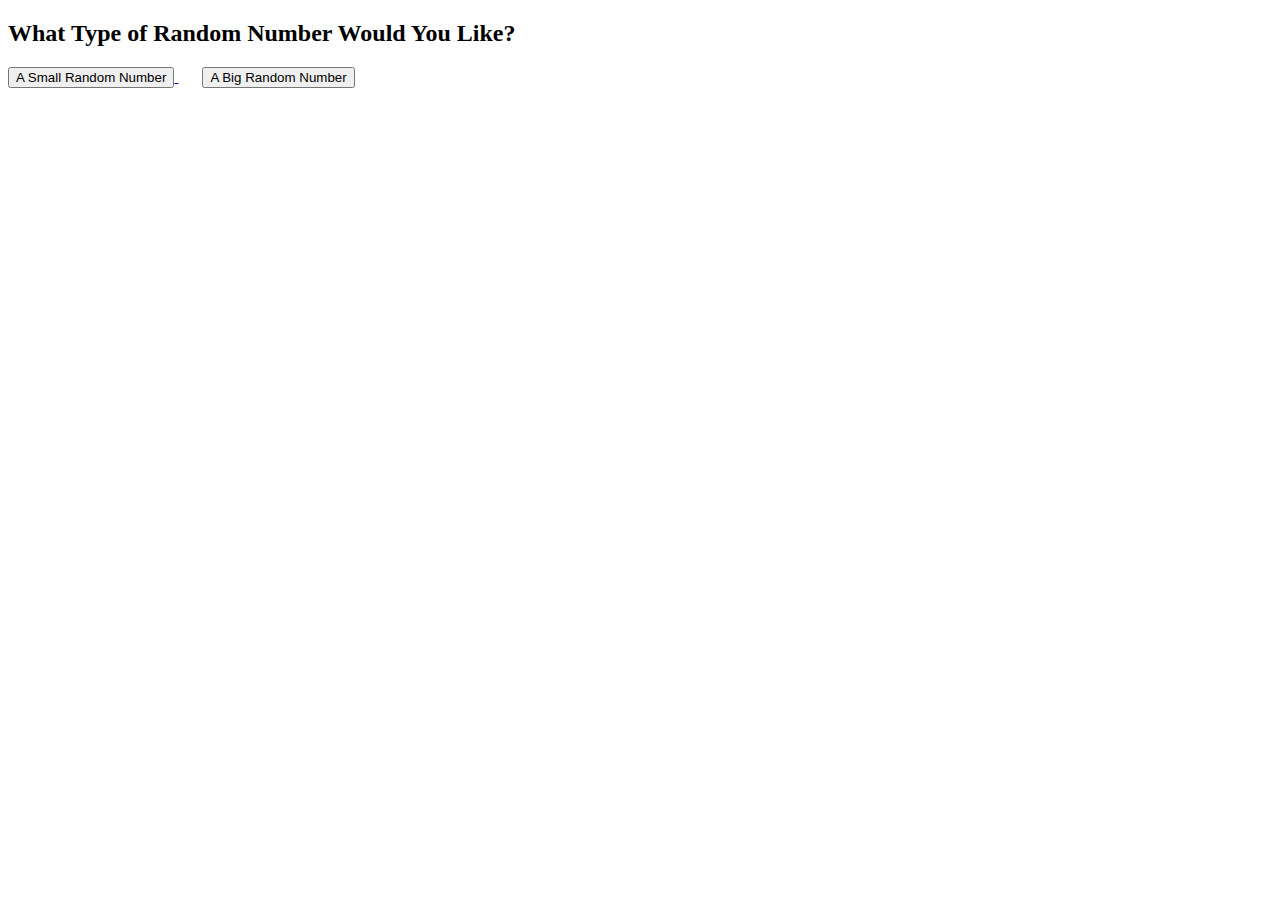
==== flasklab/friday-flask-example/templates/index.html @ 2be73a1d "Add files via upload" ====
<!DOCTYPE html>
<html>
 
<head>
    <title>Fun With Random Numbers</title>
</head>
 
<body>
    <h2>What Type of Random Number Would You Like?</h2>

    <a href="/rand/1/10">
      <button>A Small Random Number</button>
    </a>

    &nbsp &nbsp &nbsp
    
    <a href="/rand/1000/2000">
      <button>A Big Random Number</button>
    </a>
</body>
 
</html>
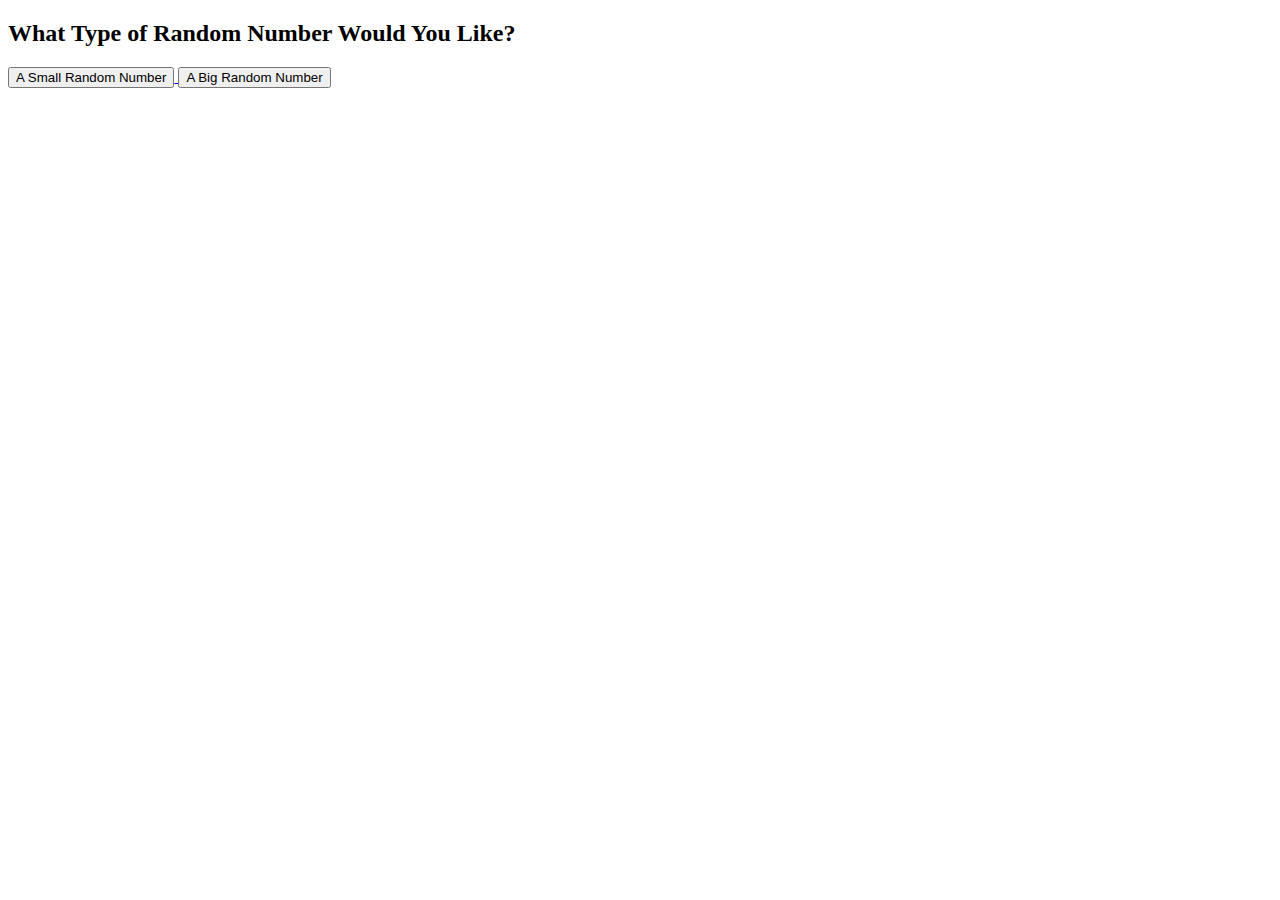
==== commit 3a16af16: "Update index.html" ====
--- a/flasklab/friday-flask-example/templates/index.html
+++ b/flasklab/friday-flask-example/templates/index.html
@@ -11,9 +11,7 @@
     <a href="/rand/1/10">
       <button>A Small Random Number</button>
     </a>
-
-    &nbsp &nbsp &nbsp
-    
+ 
     <a href="/rand/1000/2000">
       <button>A Big Random Number</button>
     </a>
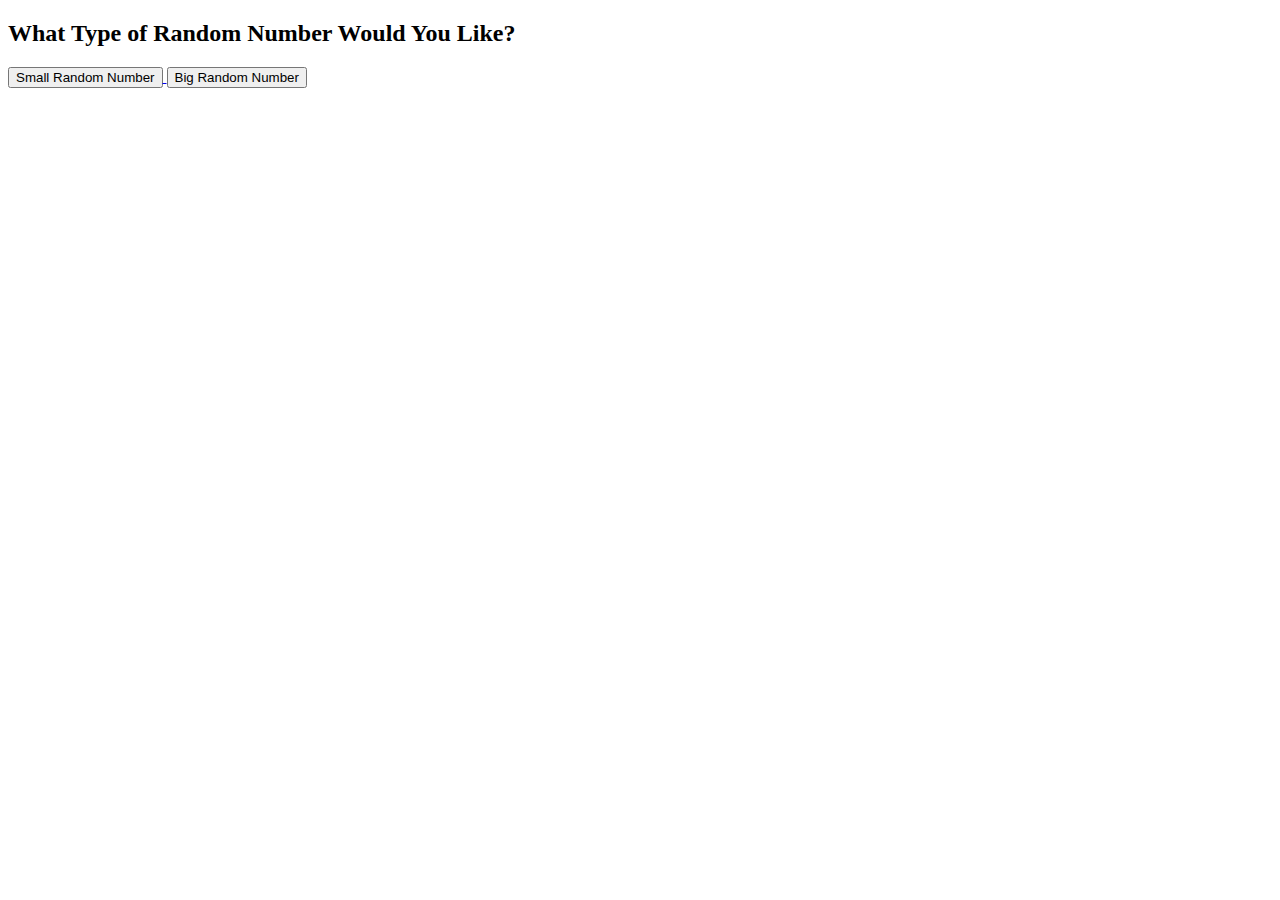
==== commit 8f9cfc46: "Update index.html" ====
--- a/flasklab/friday-flask-example/templates/index.html
+++ b/flasklab/friday-flask-example/templates/index.html
@@ -9,11 +9,11 @@
     <h2>What Type of Random Number Would You Like?</h2>
 
     <a href="/rand/1/10">
-      <button>A Small Random Number</button>
+      <button>Small Random Number</button>
     </a>
  
     <a href="/rand/1000/2000">
-      <button>A Big Random Number</button>
+      <button>Big Random Number</button>
     </a>
 </body>
  
